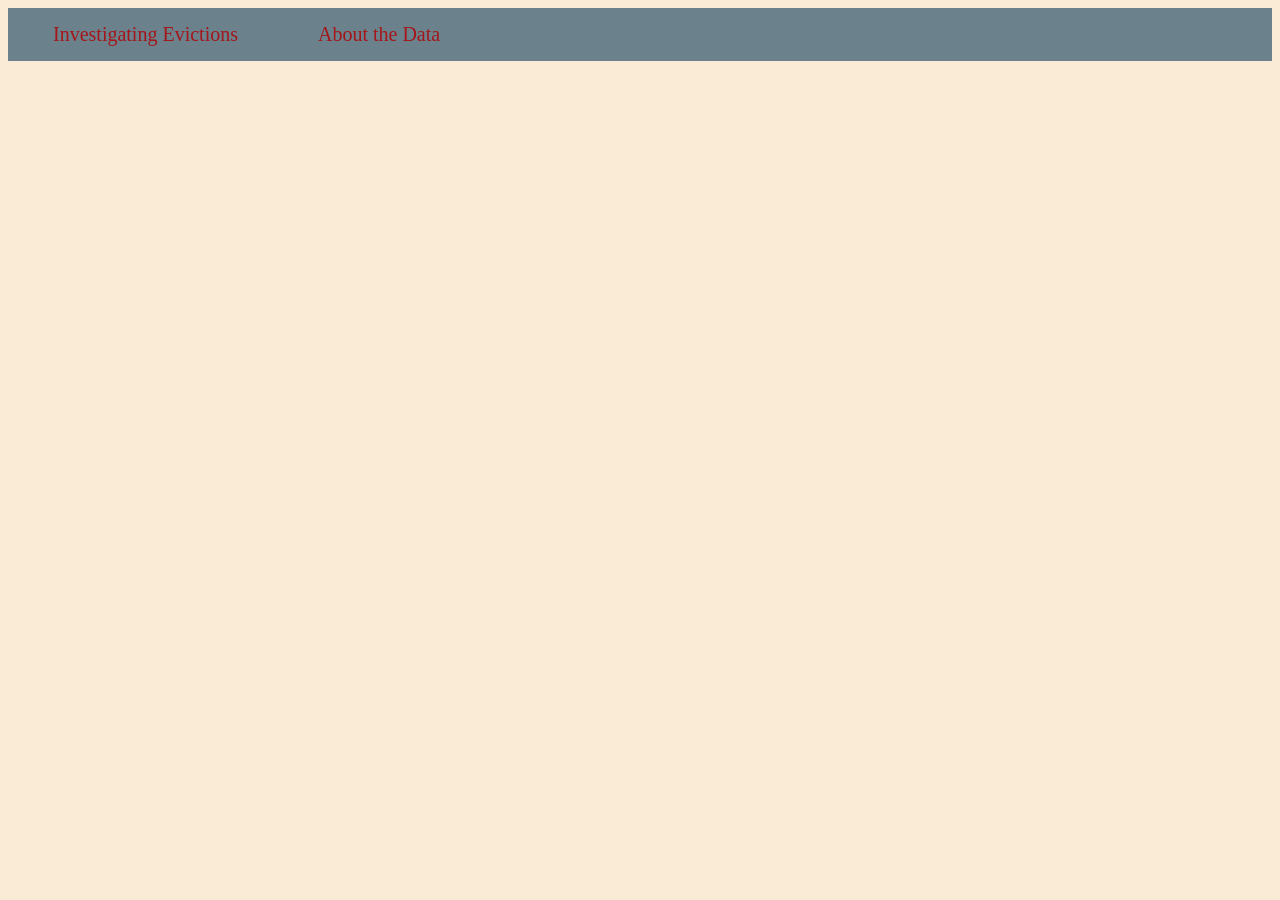
==== data-card.html @ 8a182b8a "first commit" ====
<!DOCTYPE html>
<html lang="en">
<head>
    <meta charset="UTF-8">
    <meta name="viewport" content="width=device-width, initial-scale=1.0">
    <title>Document</title>
    <link rel="stylesheet" href="styles.css">
</head>
<body>
    <nav>
        <a href="index.html" class="page-title">Investigating Evictions</a>
        <a href="data-card.html">About the Data</a>
  </nav>
</body>
</html>
---- styles.css ----
body{
    background-color:antiquewhite
}

p{
    font-family:'Courier New', Courier, monospace;
    color:darkred
}
:root {
    --c1: #A4161A;
    --c2: #020300;
    --c3: #F8F4E3;
    --c4: rgb(50, 45, 44);
    --c5: #6B818C;
}
nav {
    display: flex;
    justify-content: first;
    background-color: var(--c5);
    margin: 0px;
    padding: 15px;
}

nav a {
    font-size: 20px;
    padding: 0 30px;
    padding-right: 50px;
    color: var(--c1);
    text-decoration: none;
}
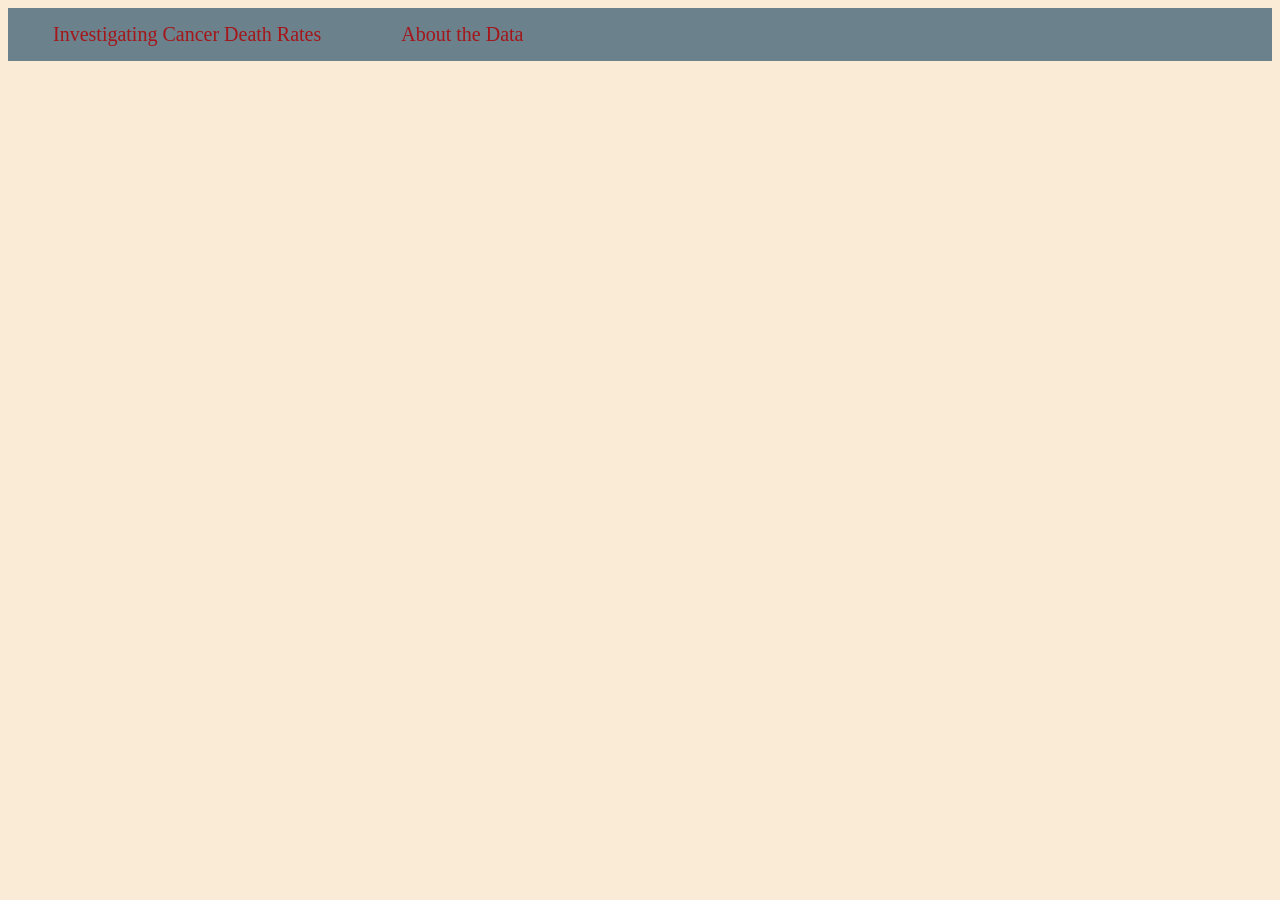
==== commit e0a0b641: "added images" ====
--- a/data-card.html
+++ b/data-card.html
@@ -8,7 +8,7 @@
 </head>
 <body>
     <nav>
-        <a href="index.html" class="page-title">Investigating Evictions</a>
+        <a href="index.html" class="page-title">Investigating Cancer Death Rates</a>
         <a href="data-card.html">About the Data</a>
   </nav>
 </body>
--- a/styles.css
+++ b/styles.css
@@ -13,6 +13,30 @@
     --c4: rgb(50, 45, 44);
     --c5: #6B818C;
 }
+.large {
+    height: 300px;
+    transition: height 2s, margin 2s;
+    margin: auto;
+    border-color: var(--c5);
+    border-style: solid;
+    margin: 50px 50px;
+}
+
+.large:hover {
+    height: 400px;
+    transition: height 0.5s, margin 0.5s;
+    margin: 0;
+}
+
+.small {
+    height: 200px;
+    transition: height 2s;
+}
+
+.small:hover {
+    height: 300px;
+}
+
 nav {
     display: flex;
     justify-content: first;
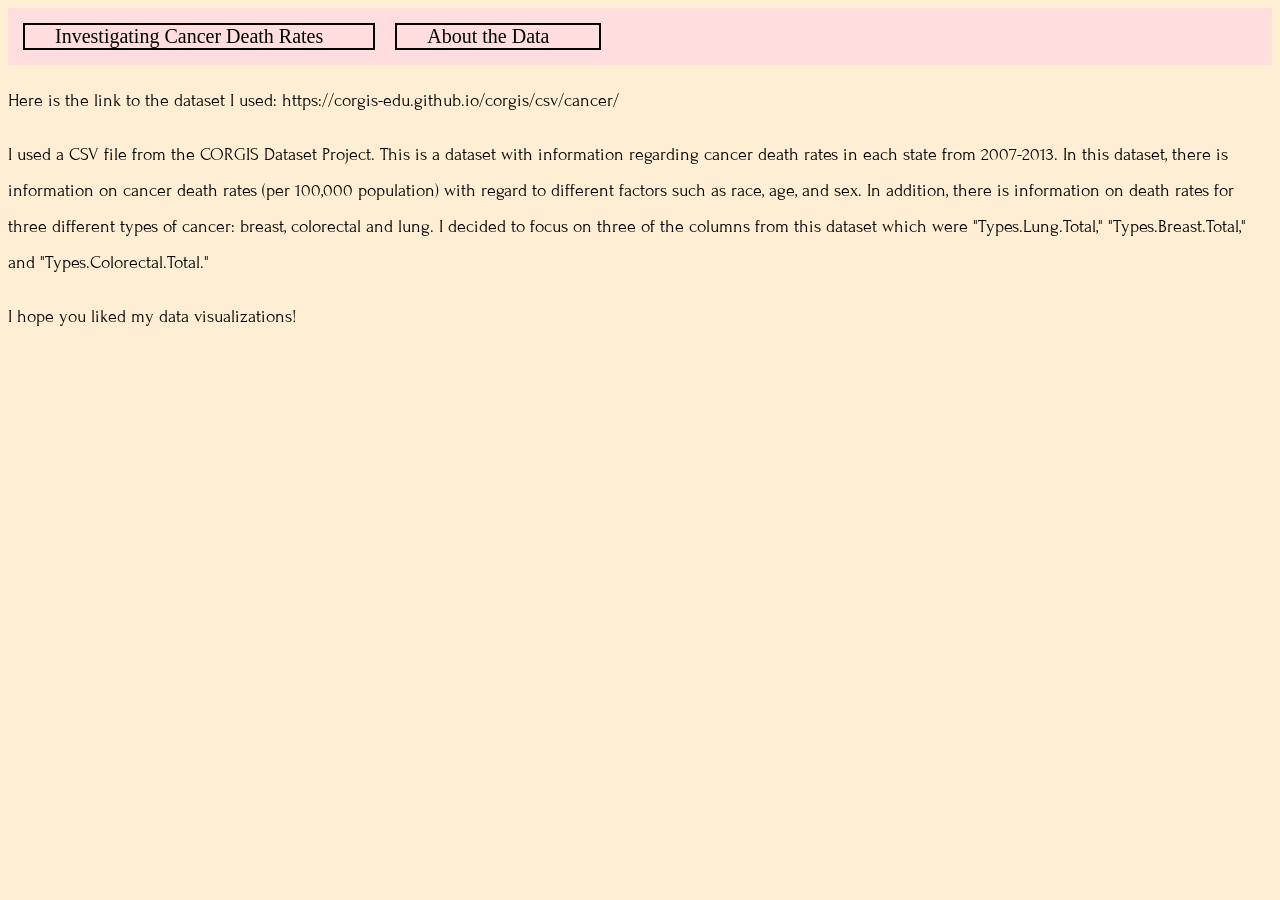
==== commit 89bd04e4: "finished the project" ====
--- a/data-card.html
+++ b/data-card.html
@@ -3,7 +3,10 @@
 <head>
     <meta charset="UTF-8">
     <meta name="viewport" content="width=device-width, initial-scale=1.0">
-    <title>Document</title>
+    <title>Data Journalism</title>
+    <link rel="preconnect" href="https://fonts.googleapis.com">
+    <link rel="preconnect" href="https://fonts.gstatic.com" crossorigin>
+    <link href="https://fonts.googleapis.com/css2?family=Forum&display=swap" rel="stylesheet">
     <link rel="stylesheet" href="styles.css">
 </head>
 <body>
@@ -11,5 +14,8 @@
         <a href="index.html" class="page-title">Investigating Cancer Death Rates</a>
         <a href="data-card.html">About the Data</a>
   </nav>
+  <p>Here is the link to the dataset I used: https://corgis-edu.github.io/corgis/csv/cancer/</p>
+  <p>I used a CSV file from the CORGIS Dataset Project. This is a dataset with information regarding cancer death rates in each state from 2007-2013. In this dataset, there is information on cancer death rates (per 100,000 population) with regard to different factors such as race, age, and sex. In addition, there is information on death rates for three different types of cancer: breast, colorectal and lung. I decided to focus on three of the columns from this dataset which were "Types.Lung.Total," "Types.Breast.Total," and "Types.Colorectal.Total."</p>
+  <p>I hope you liked my data visualizations!</p>
 </body>
 </html>
--- a/styles.css
+++ b/styles.css
@@ -1,17 +1,24 @@
-body{
-    background-color:antiquewhite
+.forum-regular {
+    font-family: "Forum", serif;
+    font-weight: 400;
+    font-style: normal;
+  }
+  body{
+    background-color:rgb(255, 238, 211)
 }
 
 p{
-    font-family:'Courier New', Courier, monospace;
-    color:darkred
+    font-family: "Forum", monospace;
+    color:var(--c2);
+    line-height: 2 ;
+    font-size: large;
 }
 :root {
-    --c1: #A4161A;
+    --c1: rgb(255, 222, 221);
     --c2: #020300;
     --c3: #F8F4E3;
     --c4: rgb(50, 45, 44);
-    --c5: #6B818C;
+    --c5: rgb(216, 233, 247);
 }
 .large {
     height: 300px;
@@ -40,15 +47,48 @@
 nav {
     display: flex;
     justify-content: first;
-    background-color: var(--c5);
+    background-color: var(--c1);
     margin: 0px;
     padding: 15px;
+    gap: 20px;
 }
 
 nav a {
     font-size: 20px;
     padding: 0 30px;
     padding-right: 50px;
-    color: var(--c1);
+    color: var(--c2);
     text-decoration: none;
+    border: 2px solid var(--c2);
+}
+
+nav a:hover{
+    height: 30px;
+    font-size: 30px;
+}
+
+h1{
+    text-align: center;
+}
+h2{
+    text-align: center;
+}
+
+.images{
+    text-align: center;
+}
+
+.bigger_size{
+    width: 500px;
+    gap: 100px;
+}
+
+.bigger_size:hover{
+    width: 600px;
+}
+
+.image_gap{
+    display: flex;
+    gap: 100px;
+    justify-content: center;
 }
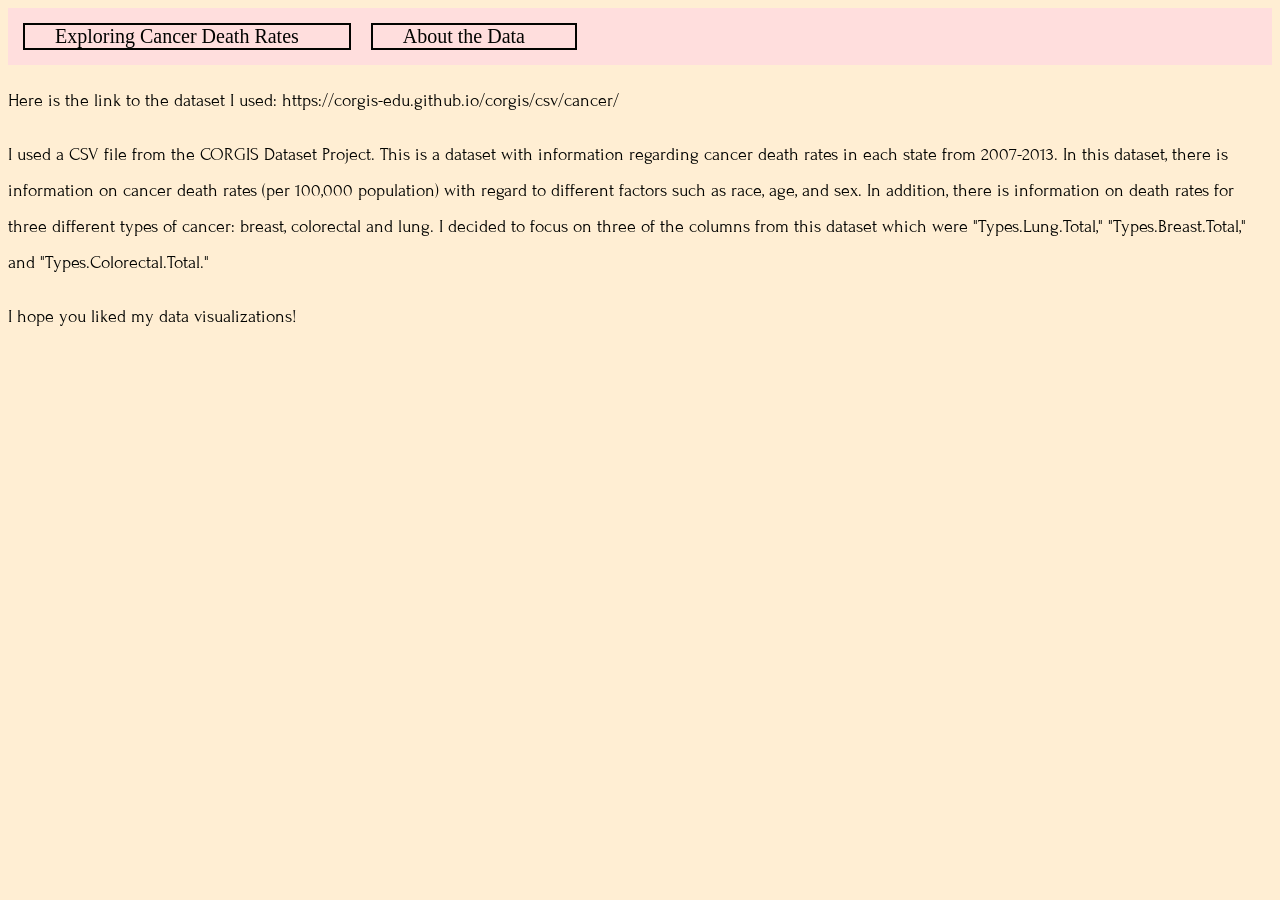
==== commit c6b0d5e6: "changed the name on the nav bar" ====
--- a/data-card.html
+++ b/data-card.html
@@ -11,7 +11,7 @@
 </head>
 <body>
     <nav>
-        <a href="index.html" class="page-title">Investigating Cancer Death Rates</a>
+        <a href="index.html" class="page-title">Exploring Cancer Death Rates</a>
         <a href="data-card.html">About the Data</a>
   </nav>
   <p>Here is the link to the dataset I used: https://corgis-edu.github.io/corgis/csv/cancer/</p>
